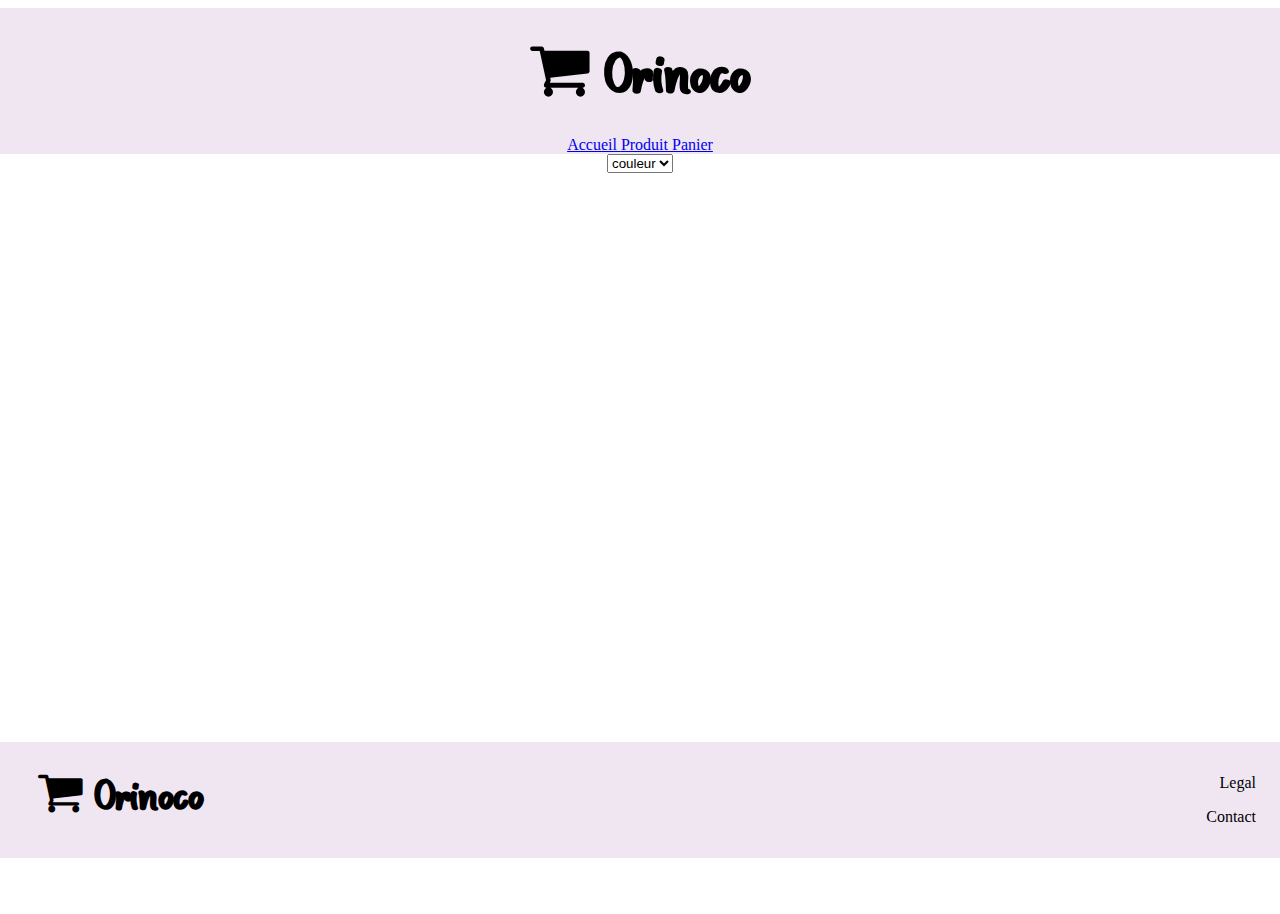
==== produit.html @ 1eba2bce "fin page acceuil JS" ====
<!DOCTYPE html>
<html>
<head>
	<title>Orinoco</title>
	<meta charset="utf-8">
	<meta name="viewport" content="width=device-width, initial-scale=1.0">
	<link rel="stylesheet" type="text/css" href="style.css">
	<link rel="stylesheet" href="https://cdnjs.cloudflare.com/ajax/libs/font-awesome/4.7.0/css/font-awesome.min.css">
</head>
<body>
	<div class="container">
		<header>
			<div>
				<h1><i class="fa fa-shopping-cart" aria-hidden="true"></i> Orinoco</h1>
				<nav>
					<a href="index.html" title="Accueil du site Orinoco"> Accueil </a>
					<a href="produits.html" title="Produit"> Produit </a>
					<a href="panier.html" title="Accès a votre panier"> Panier</a>
				</nav>
			</div>
		</header>
		<main>
			<select name="my_html_select_box">
				<option>couleur </option>
			</select>
			<div id="divJS"></div>
		</main>
		<footer>
			<h2><i class="fa fa-shopping-cart" aria-hidden="true"></i> Orinoco</h2>
			<div >
				<p>Legal</p>
				<p>Contact</p>
			</div>
		</footer>
	</div>
</body>
<script src="app
.js"></script>
</html>
---- style.css ----
@font-face {
		font-family: 'ScaryCandy';
		src: url('assets/ScaryCandy.otf');
}
 @font-face{   
		font-family: 'BerenisADFPro-Regular';
		src: url('assets/BerenisADFPro-Regular.otf');
}
.container{
	display: flex;
	flex-direction: column;
	align-items: center;
} 
header{
	background-color: #f0e6f2;
	width: 100vw;
	text-align: center;
}
h1{
	font-family: ScaryCandy; 
	font-size: 4em;
	margin: 0.4em;
}
main{
	min-height: 60vh;
	text-align: center;
	font-family: BerenisADFPro-Regular;
}
#divJS{
	display: flex;
	flex-direction: column;
	justify-content: space-between;

}
#divJS img{
	width: 60vw;
}
footer{
	background-color: #f0e6f2;
	width: 100vw;
	display: flex;
	flex-direction: row;
	justify-content: space-between;
	margin: 3em;
}
footer h2{
	font-family: ScaryCandy;
	font-size: 3em;
	margin: 0.5em;
	padding-left: 0.3em;
}
footer div{
	display: flex;
	flex-direction: column;
	justify-content: flex-end;
	align-items: flex-end;
	padding: 1.5em;
}
footer p{
	margin-block-start: 0.5em;
    margin-block-end: 0.5em;
}
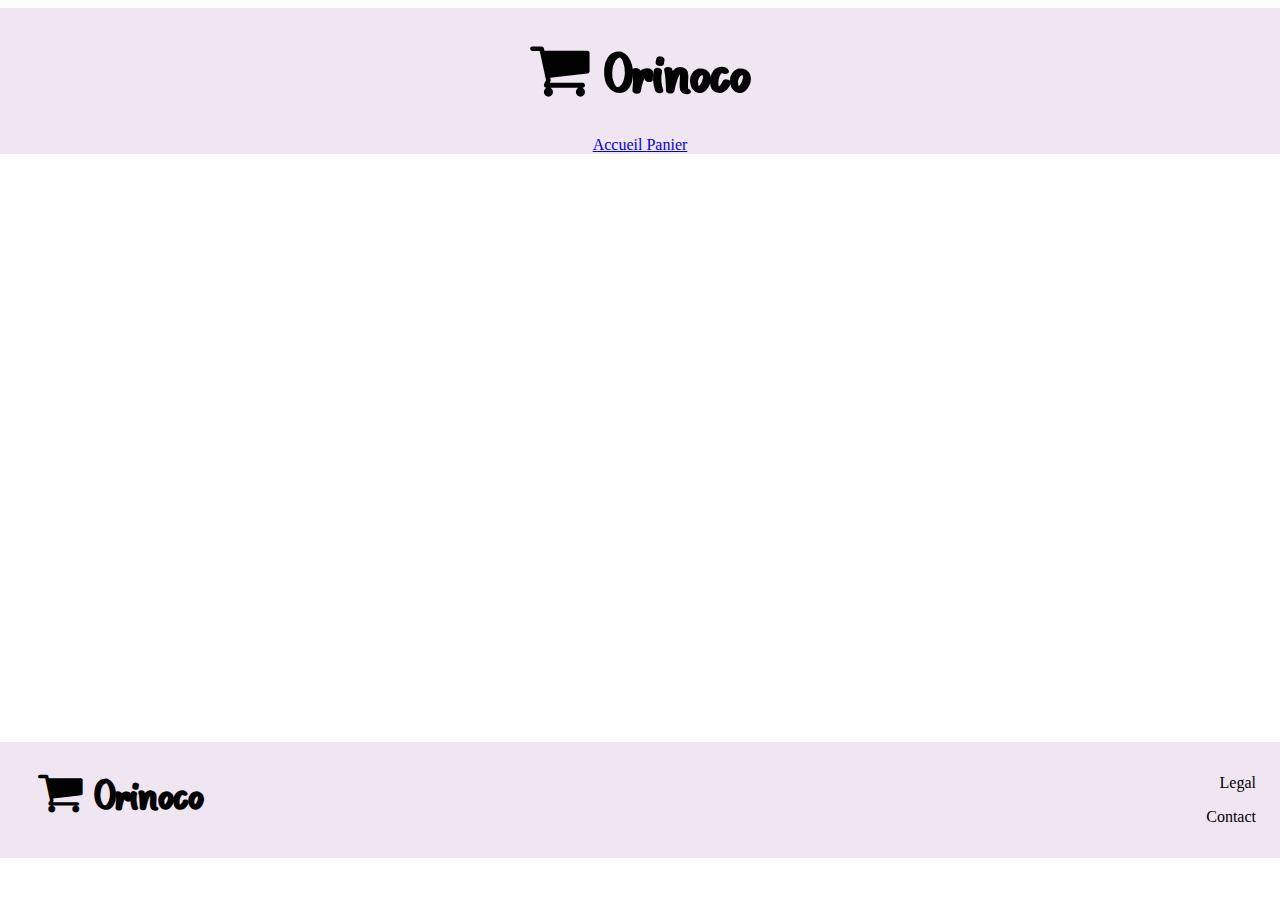
==== commit 0e5ef75f: "debut javascript pour page produit" ====
--- a/produit.html
+++ b/produit.html
@@ -14,16 +14,12 @@
 				<h1><i class="fa fa-shopping-cart" aria-hidden="true"></i> Orinoco</h1>
 				<nav>
 					<a href="index.html" title="Accueil du site Orinoco"> Accueil </a>
-					<a href="produits.html" title="Produit"> Produit </a>
 					<a href="panier.html" title="Accès a votre panier"> Panier</a>
 				</nav>
 			</div>
 		</header>
 		<main>
-			<select name="my_html_select_box">
-				<option>couleur </option>
-			</select>
-			<div id="divJS"></div>
+			<div id="productContainer"></div>
 		</main>
 		<footer>
 			<h2><i class="fa fa-shopping-cart" aria-hidden="true"></i> Orinoco</h2>
@@ -34,6 +30,5 @@
 		</footer>
 	</div>
 </body>
-<script src="app
-.js"></script>
+<script src="js/produit.js"></script>
 </html>